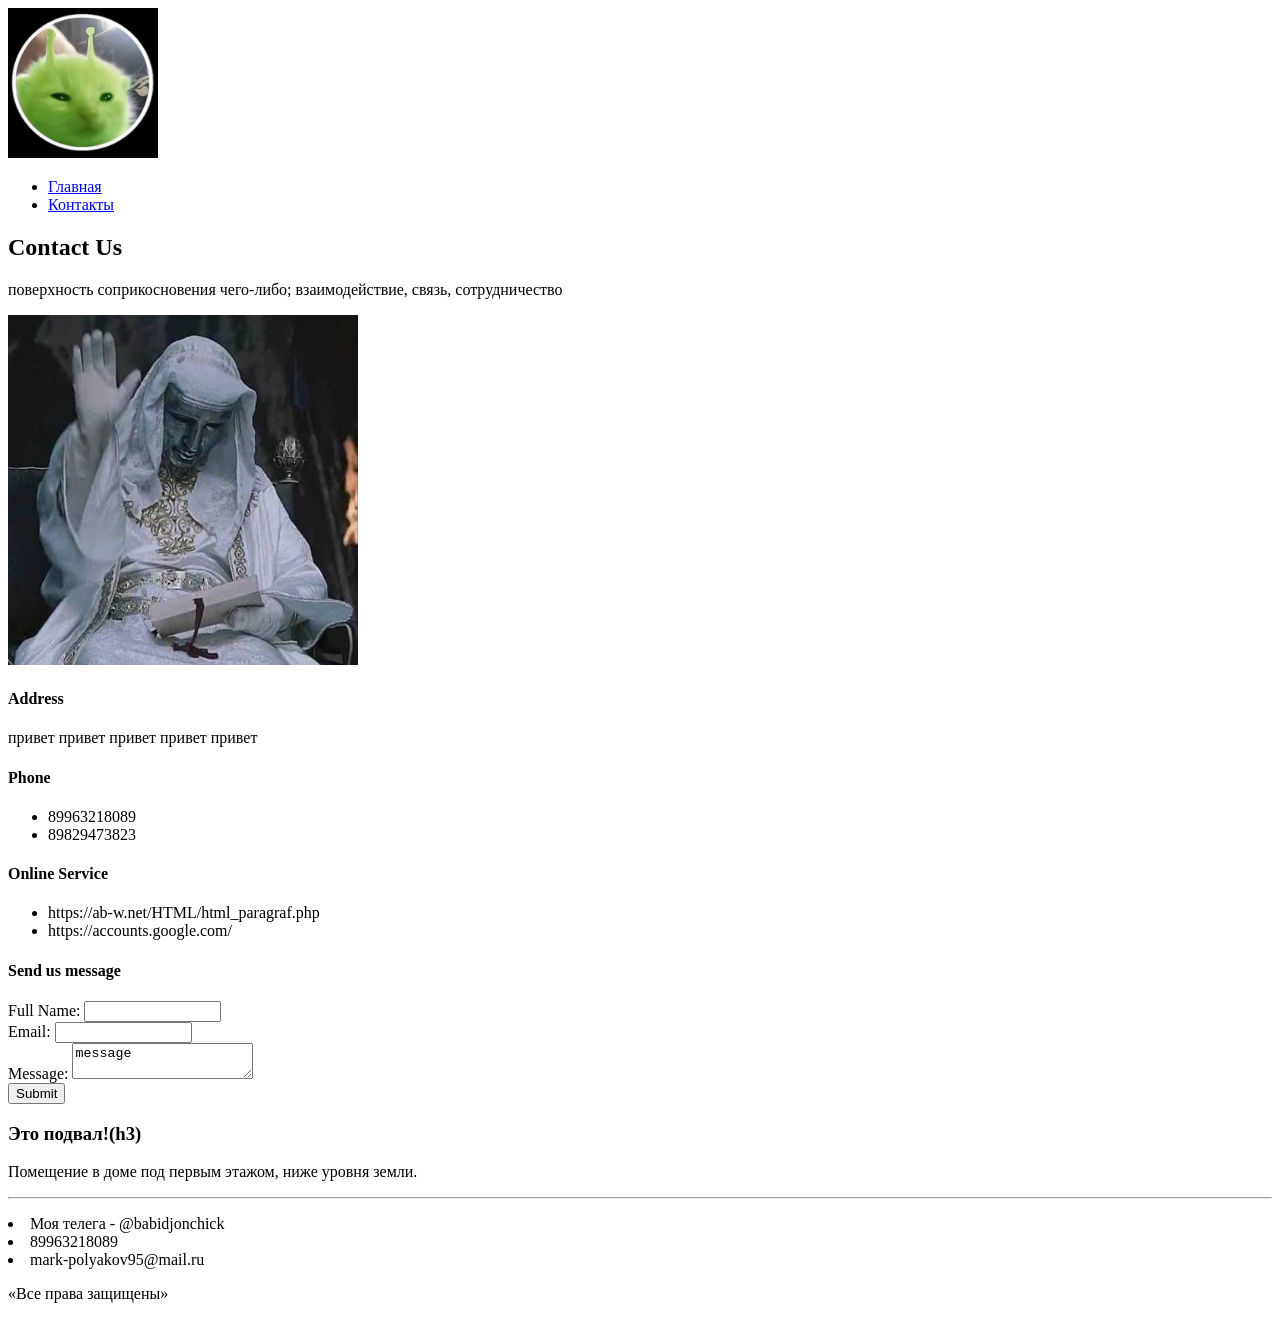
==== contacts.html @ 5d726180 "создал contacts.html" ====
<!DOCTYPE html>
<html lang="en">
<head>
    <meta charset="UTF-8">
    <meta name="viewport" content="width=device-width, initial-scale=1.0">
    <title>Document</title>
</head>
<header></header>
    <img src="src/images/kotik.jpg" width="150" height="150"/>
    <ul>
        <li><a href="index.html">Главная</a></li>
        <li><a href="contacts.html">Контакты</a></li>
    </ul>
</header>
<body>
    <h2>Contact Us</h2>
    <p>поверхность соприкосновения чего-либо; взаимодействие, связь, сотрудничество</p>
    <img src="src/images/king.jpg" width="350" height="350">
    <h4>Address</h4>
    <p>привет привет привет привет привет</p>
    <h4>Phone</h4>
    <ul>
        <li>89963218089</li>
        <li>89829473823</li>
    </ul>
    <h4>Online Service</h4>
    <ul>
        <li>https://ab-w.net/HTML/html_paragraf.php</li>
        <li>https://accounts.google.com/</li>
    </ul>
    <h4>Send us message</h4>
    <label> Full Name: <input type="text" name="name" size="15" /></label><br>
    <label> Email: <input type="text" name="email" size="15" /></label><br>
    <label> Message: <textarea id="story" name="massage">message</textarea></label><br>
    <input type="submit" value="Submit" />
</body>
<footer></footer>
    <h3>Это подвал!(h3)</h3>
    <p>Помещение в доме под первым этажом, ниже уровня земли.</p>
    <hr>
    <ul> </ul>
        <li><a>Моя телега - @babidjonchick</a></li>
        <li><a>89963218089</a></li>
        <li><a>mark-polyakov95@mail.ru</a></li>
    </ul>
    <p>«Все права защищены»</p>  
</footer>
</html>
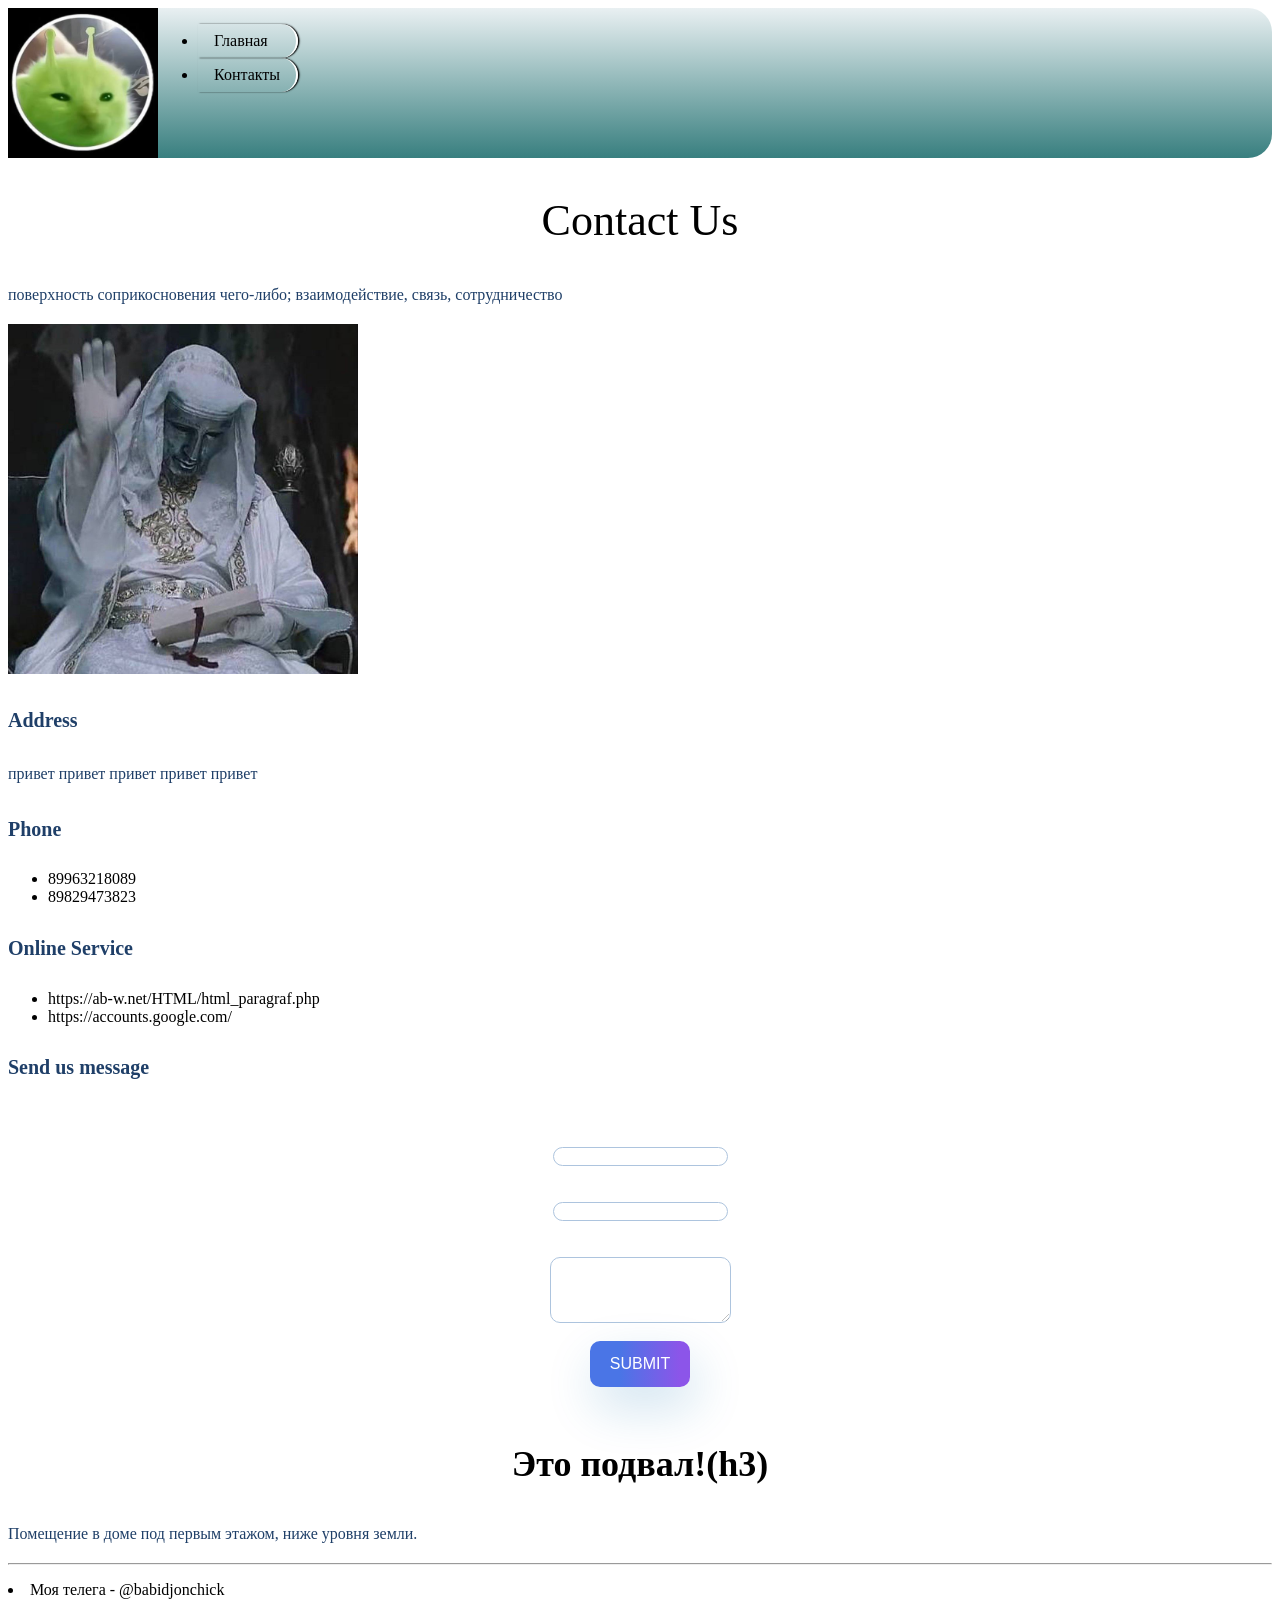
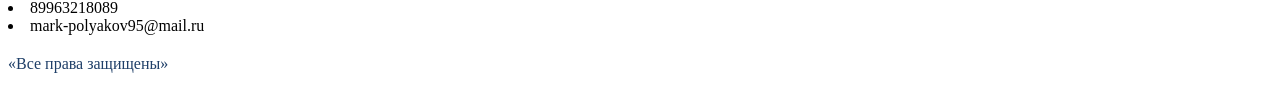
==== commit 3f77bca7: "сделал вторую лабу" ====
--- a/contacts.html
+++ b/contacts.html
@@ -4,45 +4,56 @@
     <meta charset="UTF-8">
     <meta name="viewport" content="width=device-width, initial-scale=1.0">
     <title>Document</title>
+    <link rel="stylesheet" href="./src/assets/styles/style.css">
 </head>
-<header></header>
+<header class="breadcrumbs">
     <img src="src/images/kotik.jpg" width="150" height="150"/>
     <ul>
-        <li><a href="index.html">Главная</a></li>
-        <li><a href="contacts.html">Контакты</a></li>
+        <li class="breadcrumbs-item"><a href="index.html">Главная</a></li>
+        <li class="breadcrumbs-item"><a href="contacts.html">Контакты</a></li>
     </ul>
 </header>
 <body>
-    <h2>Contact Us</h2>
-    <p>поверхность соприкосновения чего-либо; взаимодействие, связь, сотрудничество</p>
+    <h2 class="header-h2">Contact Us</h2>
+    <p class="paragraph">поверхность соприкосновения чего-либо; взаимодействие, связь, сотрудничество</p>
     <img src="src/images/king.jpg" width="350" height="350">
-    <h4>Address</h4>
-    <p>привет привет привет привет привет</p>
-    <h4>Phone</h4>
+    <h4 class="header-h4">Address</h4>
+    <p class="paragraph">привет привет привет привет привет</p>
+    <h4 class="header-h4">Phone</h4>
     <ul>
         <li>89963218089</li>
         <li>89829473823</li>
     </ul>
-    <h4>Online Service</h4>
+    <h4 class="header-h4">Online Service</h4>
     <ul>
         <li>https://ab-w.net/HTML/html_paragraf.php</li>
         <li>https://accounts.google.com/</li>
     </ul>
-    <h4>Send us message</h4>
-    <label> Full Name: <input type="text" name="name" size="15" /></label><br>
-    <label> Email: <input type="text" name="email" size="15" /></label><br>
-    <label> Message: <textarea id="story" name="massage">message</textarea></label><br>
-    <input type="submit" value="Submit" />
+    <h4 class="header-h4">Send us message</h4>
+    <form class="form-contact">
+        <label for="fullname">Full Name</label>
+        <input type="text" id="fullname" name="fullname" class="input-field" required>
+        <br>
+        <label for="email">Email</label>
+        <input type="email" id="email" name="email" class="input-field" required>
+        <br>
+        <label for="message">Message</label>
+        <textarea id="message" name="message" rows="4" class="input-field" required></textarea>
+        <br>
+        <button type="submit" class="submit-button">Submit</button>
+    </form>
 </body>
-<footer></footer>
-    <h3>Это подвал!(h3)</h3>
-    <p>Помещение в доме под первым этажом, ниже уровня земли.</p>
+
+<footer>
+    <h3 class="header-h3">Это подвал!(h3)</h3>
+    <p class="paragraph">Помещение в доме под первым этажом, ниже уровня земли.</p>
     <hr>
     <ul> </ul>
         <li><a>Моя телега - @babidjonchick</a></li>
         <li><a>89963218089</a></li>
         <li><a>mark-polyakov95@mail.ru</a></li>
     </ul>
-    <p>«Все права защищены»</p>  
+    <p class="paragraph">«Все права защищены»</p>  
 </footer>
+<script src="index.js"></script>
 </html>
--- a/src/assets/styles/style.css
+++ b/src/assets/styles/style.css
@@ -0,0 +1,109 @@
+@import "./global.css";
+@import "./fonts.css";
+@import "./utils.css";
+
+.test {
+    color: yellow !important;
+}
+
+.test {
+    color: red !important;
+}
+
+/* Стили для всех параграфов */
+.paragraph {
+    font-size: 16px;
+    line-height: 26px;
+    color: #1F3F68;
+}
+
+/* Стили для заголовка h1 */
+.header-h1 {
+    font-size: 64px;
+    color: #1F3F68;
+}
+
+/* Стили для заголовка h2 (страница контакты) */
+.header-h2 {
+    font-weight: 500;
+    font-size: 44px;
+    text-align: center;
+}
+
+/* Стили для заголовка h3 */
+.header-h3 {
+    font-size: 36px;
+    text-align: center;
+}
+
+/* Стили для заголовков h4 */
+.header-h4 {
+    font-size: 20px;
+    line-height: 30px;
+    color: #1F3F68;
+}
+
+/* Стили для полей ввода (input, textarea) */
+.input-field {
+    border: 1px solid #356EAD;
+    box-sizing: border-box;
+    border-radius: 10px;
+    opacity: 0.4;
+}
+
+/* Стили для кнопки отправки формы */
+.submit-button {
+    background: linear-gradient(90deg, #4A75E6 30%, #8C55E9 90%);
+    box-shadow: 5px 20px 50px rgba(16, 112, 177, 0.2);
+    border-radius: 10px;
+    font-family: 'Roboto', sans-serif;
+    font-weight: 500;
+    font-size: 16px;
+    line-height: 26px;
+    text-align: center;
+    color: #FFFFFF;
+    text-transform: uppercase;
+    padding: 10px 20px;
+    border: none;
+    cursor: pointer;
+}
+
+/* Стили для формы на странице контактов */
+.form-contact {
+    background-image: url('https://applescoop.org/image/wallpapers/mac/57054490347614497-63609289318916589.png');
+    color: white;
+    display: flex;
+    flex-direction: column;
+    justify-content: center;
+    align-items: center;
+    background-size: cover;
+    background-position: center;
+    padding: 20px;
+}
+
+.breadcrumbs {
+    display: -ms-flexbox;
+    display: flex;
+    -ms-flex-wrap: wrap;
+    flex-wrap: wrap;
+    padding: 0;
+    margin-bottom: 1rem;
+    margin-top: 0;
+    list-style: none;
+    background-image: linear-gradient(to bottom, #e9f0f2, #387f7f);
+    border-radius: 0 1.5rem 1.5rem 0;
+    overflow: hidden;
+}
+    
+.breadcrumbs-item{
+    padding: .5rem 1rem;
+    border-radius: 0 1.5rem 1.5rem 0;
+    border-right: 2px solid white;
+    box-shadow: 1.5px 0 1.5px black;
+}
+    
+a{
+    color: black;
+    text-decoration: none;
+}
+
